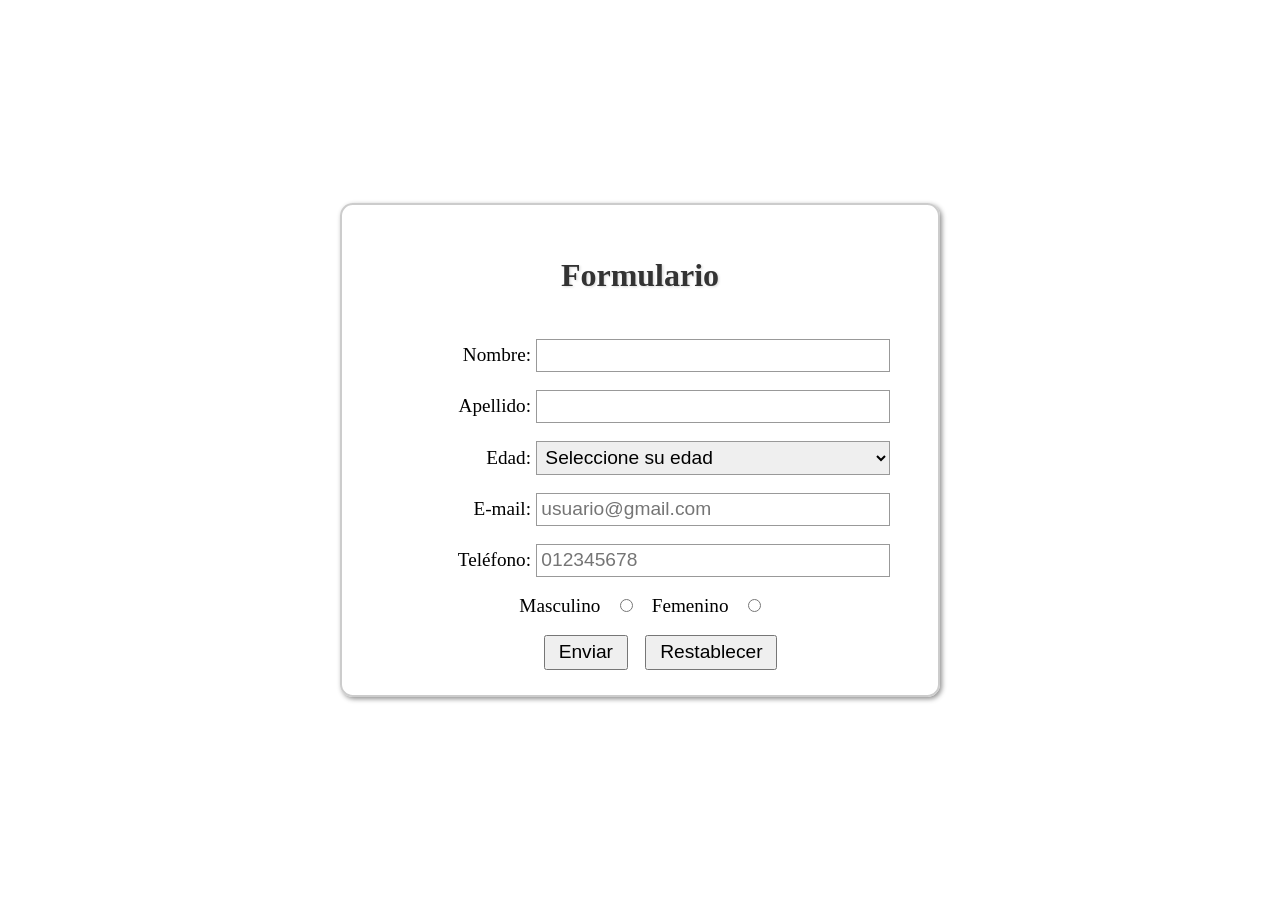
==== formulario.html @ 304f6d6d "Agrego estilos" ====
<!DOCTYPE html>
<html lang="en">

<head>
    <meta charset="UTF-8" />
    <meta name="viewport" content="width=device-width, initial-scale=1.0" />
    <title>Formulario</title>
    <link rel="stylesheet" href="estilos.css" />
</head>

<body>
    <form action="" method="post">
        <h2>Formulario</h2>
        <ul>
            <li>
                <label for="nombre">Nombre: </label>
                <input type="text" id="nombre" name="user_nombre" pattern="[A-Za-záéíóúÁÉÍÓÚñÑ]+"
                    title="Solo se permiten letras, incluyendo tildes y ñ" required />
            </li>
            <li>
                <label for="apellido">Apellido: </label>
                <input type="text" id="apellido" name="user_apellido" pattern="[A-Za-záéíóúÁÉÍÓÚñÑ]+"
                    title="Solo se permiten letras, incluyendo tildes y ñ" required />
            </li>
            <li>
                <label for="edad">Edad: </label>
                <select id="edad" name="user_edad" required>
                    <option value="" disabled selected>Seleccione su edad</option>
                    <option value="1">1</option>
                    <option value="2">2</option>
                    <option value="3">3</option>
                    <option value="4">4</option>
                    <option value="5">5</option>
                    <option value="6">6</option>
                    <option value="7">7</option>
                    <option value="8">8</option>
                    <option value="9">9</option>
                    <option value="10">10</option>
                    <option value="11">11</option>
                    <option value="12">12</option>
                    <option value="13">13</option>
                    <option value="14">14</option>
                    <option value="15">15</option>
                    <option value="16">16</option>
                    <option value="17">17</option>
                    <option value="18">18</option>
                    <option value="19">19</option>
                    <option value="20">20</option>
                    <option value="21">21</option>
                    <option value="22">22</option>
                    <option value="23">23</option>
                    <option value="24">24</option>
                    <option value="25">25</option>
                    <option value="26">26</option>
                    <option value="27">27</option>
                    <option value="28">28</option>
                    <option value="29">29</option>
                    <option value="30">30</option>
                    <option value="31">31</option>
                    <option value="32">32</option>
                    <option value="33">33</option>
                    <option value="34">34</option>
                    <option value="35">35</option>
                    <option value="36">36</option>
                    <option value="37">37</option>
                    <option value="38">38</option>
                    <option value="39">39</option>
                    <option value="40">40</option>
                    <option value="41">41</option>
                    <option value="42">42</option>
                    <option value="43">43</option>
                    <option value="44">44</option>
                    <option value="45">45</option>
                    <option value="46">46</option>
                    <option value="47">47</option>
                    <option value="48">48</option>
                    <option value="49">49</option>
                    <option value="50">50</option>
                    <option value="51">51</option>
                    <option value="52">52</option>
                    <option value="53">53</option>
                    <option value="54">54</option>
                    <option value="55">55</option>
                    <option value="56">56</option>
                    <option value="57">57</option>
                    <option value="58">58</option>
                    <option value="59">59</option>
                    <option value="60">60</option>
                    <option value="61">61</option>
                    <option value="62">62</option>
                    <option value="63">63</option>
                    <option value="64">64</option>
                    <option value="65">65</option>
                    <option value="66">66</option>
                    <option value="67">67</option>
                    <option value="68">68</option>
                    <option value="69">69</option>
                    <option value="70">70</option>
                    <option value="71">71</option>
                    <option value="72">72</option>
                    <option value="73">73</option>
                    <option value="74">74</option>
                    <option value="75">75</option>
                    <option value="76">76</option>
                    <option value="77">77</option>
                    <option value="78">78</option>
                    <option value="79">79</option>
                    <option value="80">80</option>
                    <option value="81">81</option>
                    <option value="82">82</option>
                    <option value="83">83</option>
                    <option value="84">84</option>
                    <option value="85">85</option>
                    <option value="86">86</option>
                    <option value="87">87</option>
                    <option value="88">88</option>
                    <option value="89">89</option>
                    <option value="90">90</option>
                    <option value="91">91</option>
                    <option value="92">92</option>
                    <option value="93">93</option>
                    <option value="94">94</option>
                    <option value="95">95</option>
                    <option value="96">96</option>
                    <option value="97">97</option>
                    <option value="98">98</option>
                    <option value="99">99</option>
                    <option value="100">100</option>
                </select>
            </li>
            <li>
                <label for="mail">E-mail: </label>
                <input placeholder="usuario@gmail.com" type="email" id="mail" name="user_email" required />
            </li>
            <li>
                <label for="telefono">Teléfono: </label>
                <input placeholder="012345678" type="tel" id="telef" name="user_tel" pattern="[0-9]+" maxlength="9"
                    required />
            </li>
            <li class="myf">
                <input type="radio" name="sexo" id="f" required />
                <label for="femenino">Femenino</label>

                <input type="radio" name="sexo" id="m" required />
                <label for="masculino">Masculino</label>
            </li>
            <li class="button">
                <button type="submit">Enviar</button>
                <button type="reset">Restablecer</button>
            </li>
        </ul>
    </form>
</body>

</html>
---- estilos.css ----
body {
  margin: 0;
  padding: 0;
  height: 100vh;
  display: flex;
  justify-content: center;
  align-items: center;
}

form {
  width: 80%;
  max-width: 600px;
  min-width: 300px;
  box-shadow: #00000070 0.15vw 0.15vw 0.4vw;
  margin: 5vh auto;
  padding: 2vw;
  border: 0.2vw solid #ccc;
  border-radius: 1vw;
  display: flex;
  flex-direction: column;
  gap: 2vh;
  font-size: clamp(0.9rem, 1.2vw, 1.5rem);
  box-sizing: border-box;
  transition: width 0.1s ease, font-size 0.1s ease;
}

@media (min-width: 1000px) {
  form {
    width: 60vw;
    max-width: 600px;
    font-size: clamp(1.2rem, 1.5vw, 1.8rem);
  }
}

form h2 {
  text-shadow: #00000025 0.1vw 0.1vw 0.2vw;
  text-align: center;
  width: 100%;
  color: #333;
}

body h2 {
  font-size: 2rem
}

ul {
  list-style: none;
  padding: 0;
  margin: 0;
}

form li+li {
  margin-top: 2vh;
}

input:checked+label {
  font-weight: bold;
}

label {
  display: inline-block;
  width: 30%;
  text-align: right;
  font-size: inherit;
}

input,
textarea, select {
  font-size: inherit;
  width: 65%;
  border: 0.1vw solid #999;
  padding: 0.5vh;
}

input,
textarea {
  font-size: inherit;
  width: 65%;
  box-sizing: border-box;
  border: 0.1vw solid #999;
  padding: 0.5vh;
}

input:focus,
textarea:focus {
  border-color: #000;
}

textarea {
  vertical-align: top;
  height: 10vh;
  resize: vertical;
}

.button {
  padding-left: 30%;
}

button {
  margin-left: 1vw;
  font-size: inherit;
  padding: 0.5vh 1vw;
}

.myf {
  display: flex;
  flex-direction: row-reverse;
  justify-content: center;
  align-items: center;
  gap: 1.5vw;
}

.myf label {
  width: auto;
  margin: 0;
  font-size: inherit;
}

.myf input[type="radio"] {
  width: auto;
  height: auto;
  margin: 0;
}
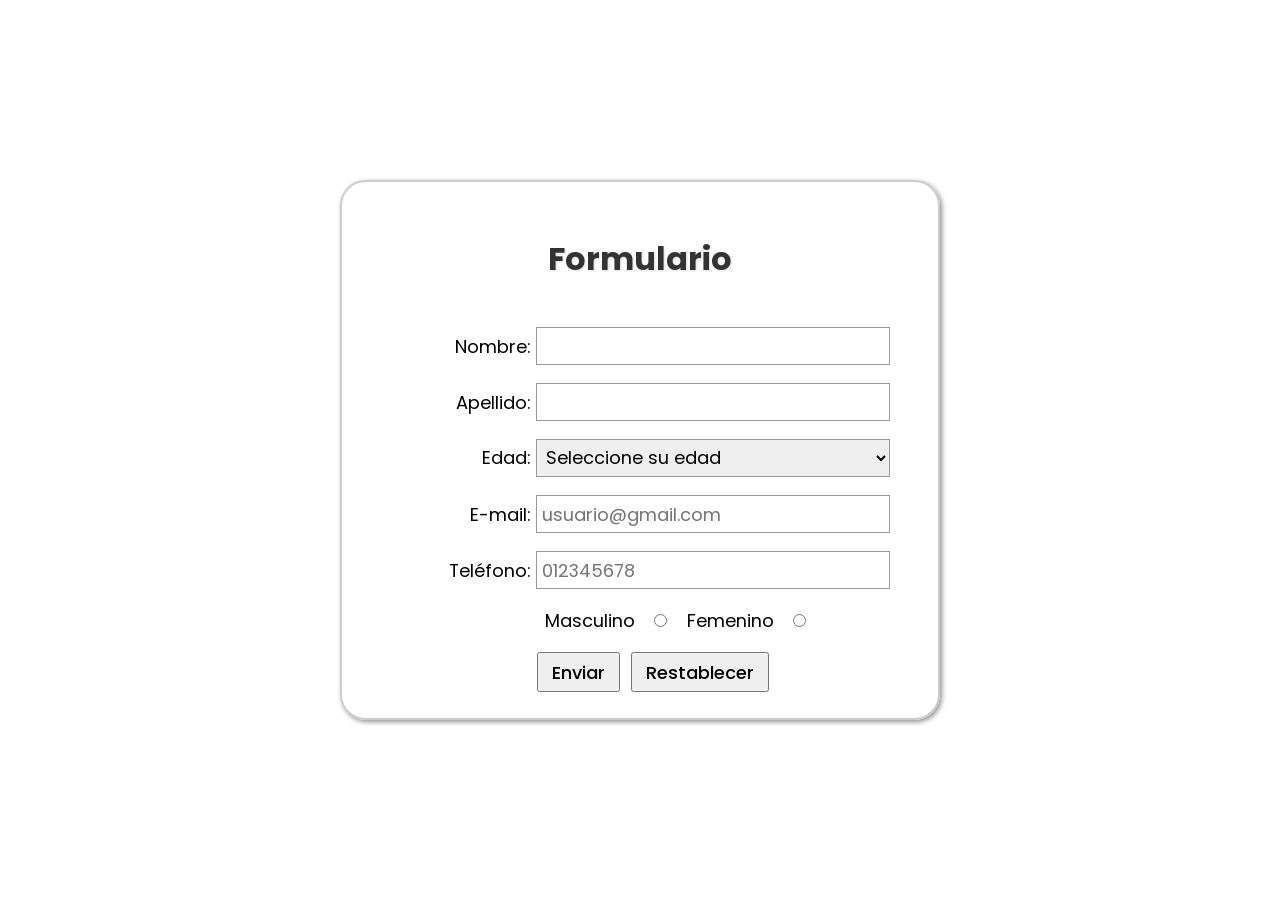
==== commit 497ee412: "Agrego más estilos y fuente personalizada" ====
--- a/formulario.html
+++ b/formulario.html
@@ -5,6 +5,9 @@
     <meta charset="UTF-8" />
     <meta name="viewport" content="width=device-width, initial-scale=1.0" />
     <title>Formulario</title>
+    <link rel="preconnect" href="https://fonts.googleapis.com">
+    <link rel="preconnect" href="https://fonts.gstatic.com" crossorigin>
+    <link href="https://fonts.googleapis.com/css2?family=DM+Sans:ital,opsz,wght@0,9..40,100..1000;1,9..40,100..1000&family=Poppins:ital,wght@0,100;0,200;0,300;0,400;0,500;0,600;0,700;0,800;0,900;1,100;1,200;1,300;1,400;1,500;1,600;1,700;1,800;1,900&family=Roboto:ital,wght@0,100..900;1,100..900&display=swap" rel="stylesheet">
     <link rel="stylesheet" href="estilos.css" />
 </head>
 
@@ -14,13 +17,11 @@
         <ul>
             <li>
                 <label for="nombre">Nombre: </label>
-                <input type="text" id="nombre" name="user_nombre" pattern="[A-Za-záéíóúÁÉÍÓÚñÑ]+"
-                    title="Solo se permiten letras, incluyendo tildes y ñ" required />
+                <input type="text" id="nombre" name="user_nombre" pattern="[A-Za-záéíóúÁÉÍÓÚñÑ]+" title="Solo se permiten letras, incluyendo tildes y ñ" maxlength="150" required />
             </li>
             <li>
                 <label for="apellido">Apellido: </label>
-                <input type="text" id="apellido" name="user_apellido" pattern="[A-Za-záéíóúÁÉÍÓÚñÑ]+"
-                    title="Solo se permiten letras, incluyendo tildes y ñ" required />
+                <input type="text" id="apellido" name="user_apellido" pattern="[A-Za-záéíóúÁÉÍÓÚñÑ]+" title="Solo se permiten letras, incluyendo tildes y ñ" maxlength="150" required />
             </li>
             <li>
                 <label for="edad">Edad: </label>
@@ -130,12 +131,11 @@
             </li>
             <li>
                 <label for="mail">E-mail: </label>
-                <input placeholder="usuario@gmail.com" type="email" id="mail" name="user_email" required />
+                <input placeholder="usuario@gmail.com" type="email" id="mail" name="user_email" maxlength="150" required />
             </li>
             <li>
                 <label for="telefono">Teléfono: </label>
-                <input placeholder="012345678" type="tel" id="telef" name="user_tel" pattern="[0-9]+" maxlength="9"
-                    required />
+                <input placeholder="012345678" type="tel" id="telef" name="user_tel" pattern="[0-9]+" maxlength="9" required />
             </li>
             <li class="myf">
                 <input type="radio" name="sexo" id="f" required />
--- a/estilos.css
+++ b/estilos.css
@@ -1,13 +1,14 @@
 body {
   margin: 0;
-  padding: 0;
   height: 100vh;
   display: flex;
-  justify-content: center;
   align-items: center;
 }
 
 form {
+  font-family: "Poppins", sans-serif;
+  font-weight: 400;
+  font-style: normal;
   width: 80%;
   max-width: 600px;
   min-width: 300px;
@@ -15,20 +16,18 @@
   margin: 5vh auto;
   padding: 2vw;
   border: 0.2vw solid #ccc;
-  border-radius: 1vw;
+  border-radius: 2vw;
   display: flex;
   flex-direction: column;
   gap: 2vh;
-  font-size: clamp(0.9rem, 1.2vw, 1.5rem);
   box-sizing: border-box;
   transition: width 0.1s ease, font-size 0.1s ease;
 }
 
 @media (min-width: 1000px) {
   form {
-    width: 60vw;
     max-width: 600px;
-    font-size: clamp(1.2rem, 1.5vw, 1.8rem);
+    font-size: clamp(1.1rem, 1.4vw, 1.7rem);
   }
 }
 
@@ -65,7 +64,10 @@
 }
 
 input,
-textarea, select {
+select {
+  font-family: "Poppins", sans-serif;
+  font-weight: 400;
+  font-style: normal;
   font-size: inherit;
   width: 65%;
   border: 0.1vw solid #999;
@@ -74,6 +76,9 @@
 
 input,
 textarea {
+  font-family: "Poppins", sans-serif;
+  font-weight: 400;
+  font-style: normal;
   font-size: inherit;
   width: 65%;
   box-sizing: border-box;
@@ -86,18 +91,15 @@
   border-color: #000;
 }
 
-textarea {
-  vertical-align: top;
-  height: 10vh;
-  resize: vertical;
-}
-
 .button {
   padding-left: 30%;
 }
 
 button {
-  margin-left: 1vw;
+  font-family: "Poppins", sans-serif;
+  font-weight: 500;
+  font-style: normal;
+  margin-left: 0.5vw;
   font-size: inherit;
   padding: 0.5vh 1vw;
 }
@@ -107,12 +109,12 @@
   flex-direction: row-reverse;
   justify-content: center;
   align-items: center;
+  padding-left: 13%;
   gap: 1.5vw;
 }
 
 .myf label {
   width: auto;
-  margin: 0;
   font-size: inherit;
 }
 
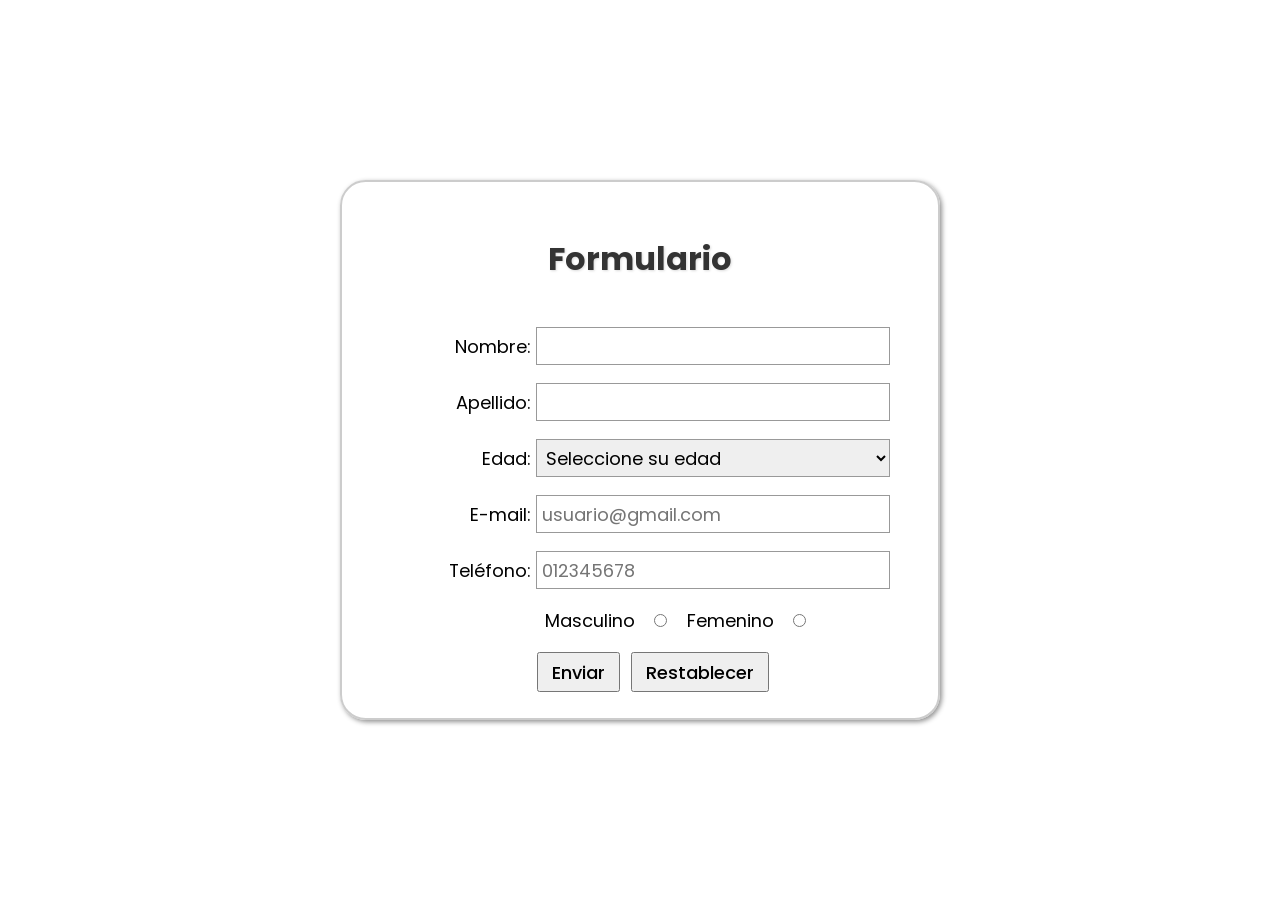
==== commit 353d5a6e: "Agrego todo de la alerta meteorologica" ====
(no text change in the page or its own stylesheets)
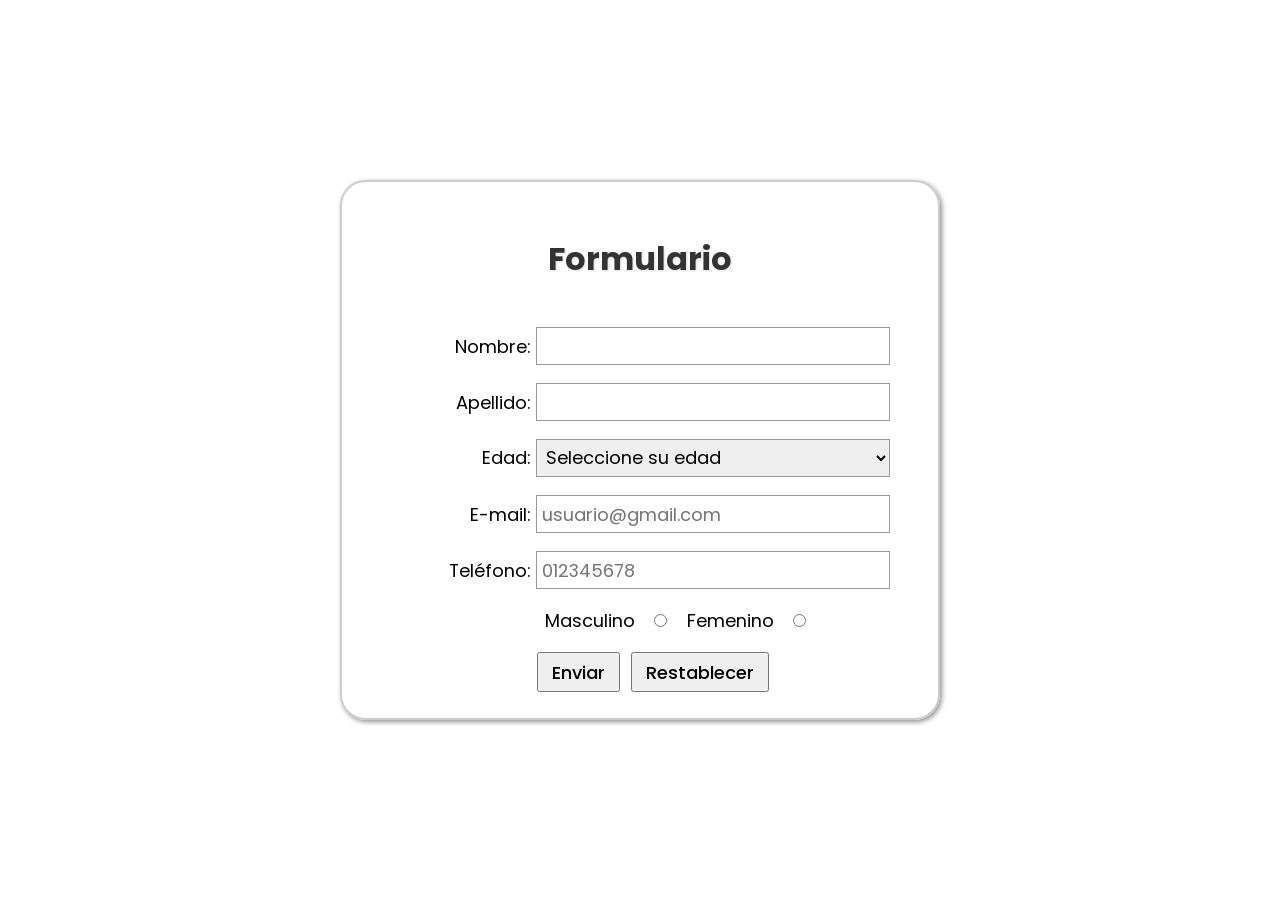
==== commit 373aa6e3: "." ====
--- a/formulario.html
+++ b/formulario.html
@@ -17,11 +17,13 @@
         <ul>
             <li>
                 <label for="nombre">Nombre: </label>
-                <input type="text" id="nombre" name="user_nombre" pattern="[A-Za-záéíóúÁÉÍÓÚñÑ]+" title="Solo se permiten letras, incluyendo tildes y ñ" maxlength="150" required />
+                <input type="text" id="nombre" name="user_nombre" pattern="[A-Za-záéíóúÁÉÍÓÚñÑ]+"
+                    title="Solo se permiten letras, incluyendo tildes y ñ" maxlength="150" required />
             </li>
             <li>
                 <label for="apellido">Apellido: </label>
-                <input type="text" id="apellido" name="user_apellido" pattern="[A-Za-záéíóúÁÉÍÓÚñÑ]+" title="Solo se permiten letras, incluyendo tildes y ñ" maxlength="150" required />
+                <input type="text" id="apellido" name="user_apellido" pattern="[A-Za-záéíóúÁÉÍÓÚñÑ]+"
+                    title="Solo se permiten letras, incluyendo tildes y ñ" maxlength="150" required />
             </li>
             <li>
                 <label for="edad">Edad: </label>
@@ -131,11 +133,13 @@
             </li>
             <li>
                 <label for="mail">E-mail: </label>
-                <input placeholder="usuario@gmail.com" type="email" id="mail" name="user_email" maxlength="150" required />
+                <input placeholder="usuario@gmail.com" type="email" id="mail" name="user_email" maxlength="150"
+                    required />
             </li>
             <li>
                 <label for="telefono">Teléfono: </label>
-                <input placeholder="012345678" type="tel" id="telef" name="user_tel" pattern="[0-9]+" maxlength="9" required />
+                <input placeholder="012345678" type="tel" id="telef" name="user_tel" pattern="[0-9]+" maxlength="9"
+                    required />
             </li>
             <li class="myf">
                 <input type="radio" name="sexo" id="f" required />
